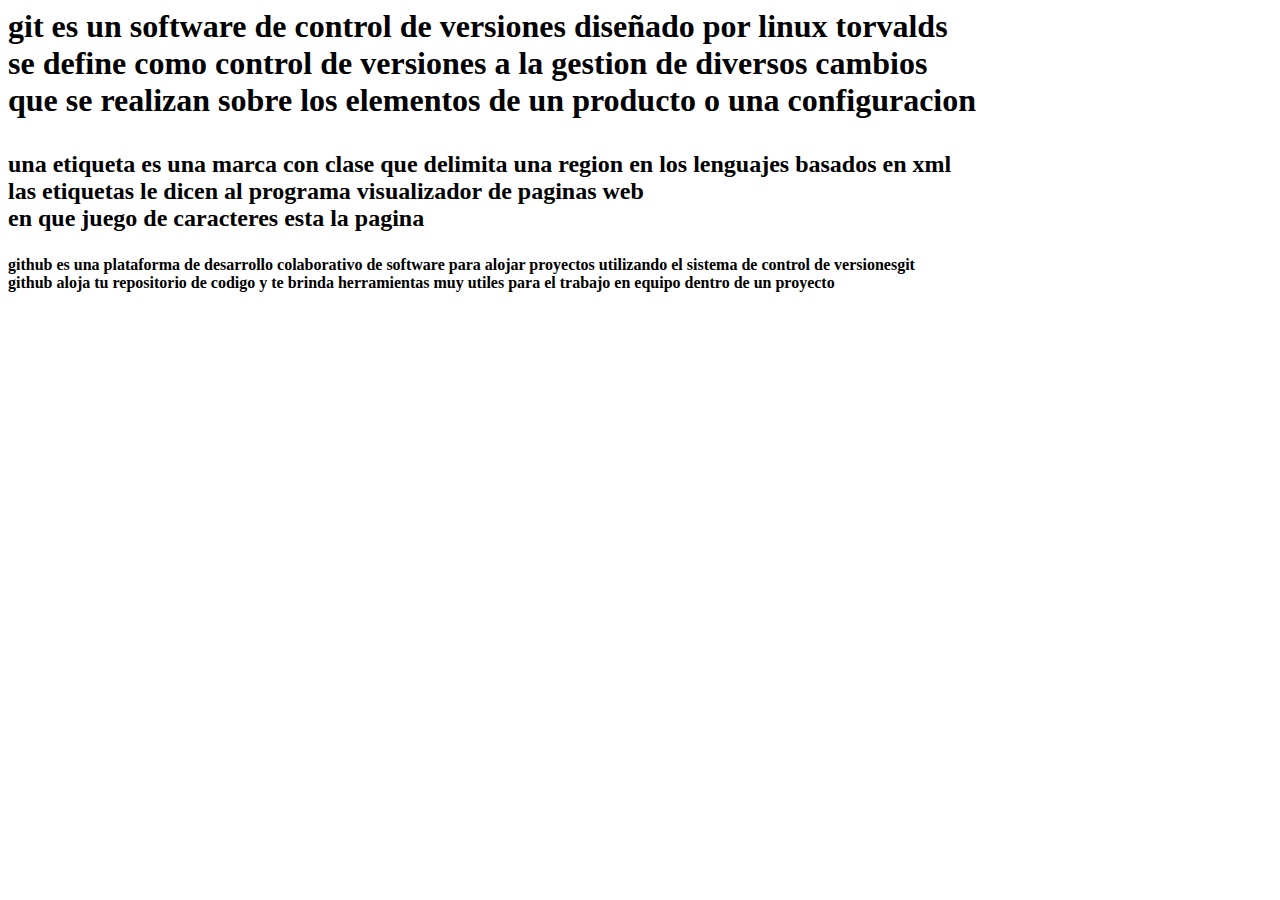
==== index.html @ f0ba0a0d "created of new file" ====
<html>
    <head>
        <title>
            tarea de web
        </title>
    </head>
    <body>
        <h1>
            <p>
                git es un software de control de versiones diseñado por linux torvalds<br>se define como control de versiones a la gestion de diversos cambios <br>que se realizan sobre los elementos de un producto o una configuracion
            </p>
        </h1>
        <h2>
            <p>
                una etiqueta es una marca con clase que delimita una region en los lenguajes basados en xml<br>las etiquetas le dicen al programa visualizador de paginas web<br>en que juego de caracteres esta la pagina
            </p>
        </h2>
        <h4>
            <p>
                github es una plataforma de desarrollo colaborativo de software para alojar proyectos utilizando el sistema de control de versionesgit<br>github aloja tu repositorio de codigo y te brinda herramientas muy utiles para el trabajo en equipo dentro de un proyecto<br>
            </p>
        </h4>
    </body>
</html>
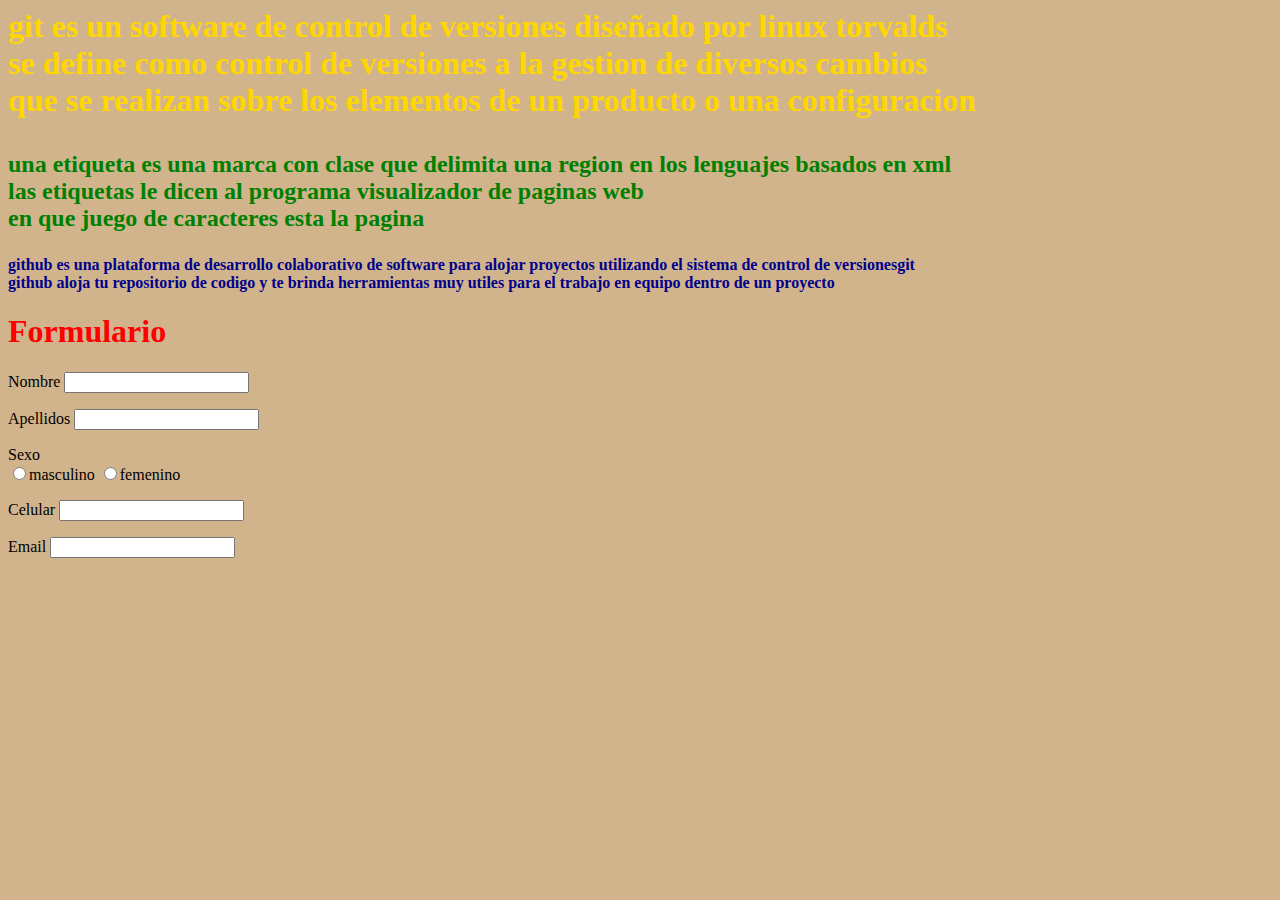
==== commit ee3f9059: "modificando html" ====
--- a/index.html
+++ b/index.html
@@ -4,21 +4,60 @@
             tarea de web
         </title>
     </head>
-    <body>
-        <h1>
+    <body bgcolor="tan">
+        <h1 style="color:gold" style="font-family: Arial, Helvetica, sans-serif;">
             <p>
                 git es un software de control de versiones diseñado por linux torvalds<br>se define como control de versiones a la gestion de diversos cambios <br>que se realizan sobre los elementos de un producto o una configuracion
             </p>
         </h1>
-        <h2>
+        <h2 style="color: green;" style="font-family: 'Times New Roman', Times, serif;">
             <p>
                 una etiqueta es una marca con clase que delimita una region en los lenguajes basados en xml<br>las etiquetas le dicen al programa visualizador de paginas web<br>en que juego de caracteres esta la pagina
             </p>
         </h2>
-        <h4>
+        <h4 style="color: darkblue;" style="font-family: 'Lucida Sans', 'Lucida Sans Regular', 'Lucida Grande', 'Lucida Sans Unicode', Geneva, Verdana, sans-serif;">
             <p>
                 github es una plataforma de desarrollo colaborativo de software para alojar proyectos utilizando el sistema de control de versionesgit<br>github aloja tu repositorio de codigo y te brinda herramientas muy utiles para el trabajo en equipo dentro de un proyecto<br>
             </p>
         </h4>
+        <div style="color: red;" >
+            <h1>
+                Formulario
+            </h1>
+        </div>
+        <form>
+            <p>
+                <label for="" >
+                    Nombre
+                </label>
+                <input type="text" name="" id="">
+            </p>
+            <p>
+                <label for="">
+                    Apellidos
+                </label>
+                <input type="text" name="" id="">
+            </p>
+            <p>
+                <label for="">
+                    Sexo
+                </label>
+                <br>
+                <input  type="radio" name="" id="">masculino
+                <input type="radio" name="" id="">femenino
+            </p>
+            <p>
+                <label for="">
+                    Celular
+                </label>
+                <input type="number" name="" id="">
+            </p>
+            <p>
+                <label>
+                    Email
+                </label>
+                <input type="email" name="" id="">
+            </p>
+        </form>
     </body>
 </html>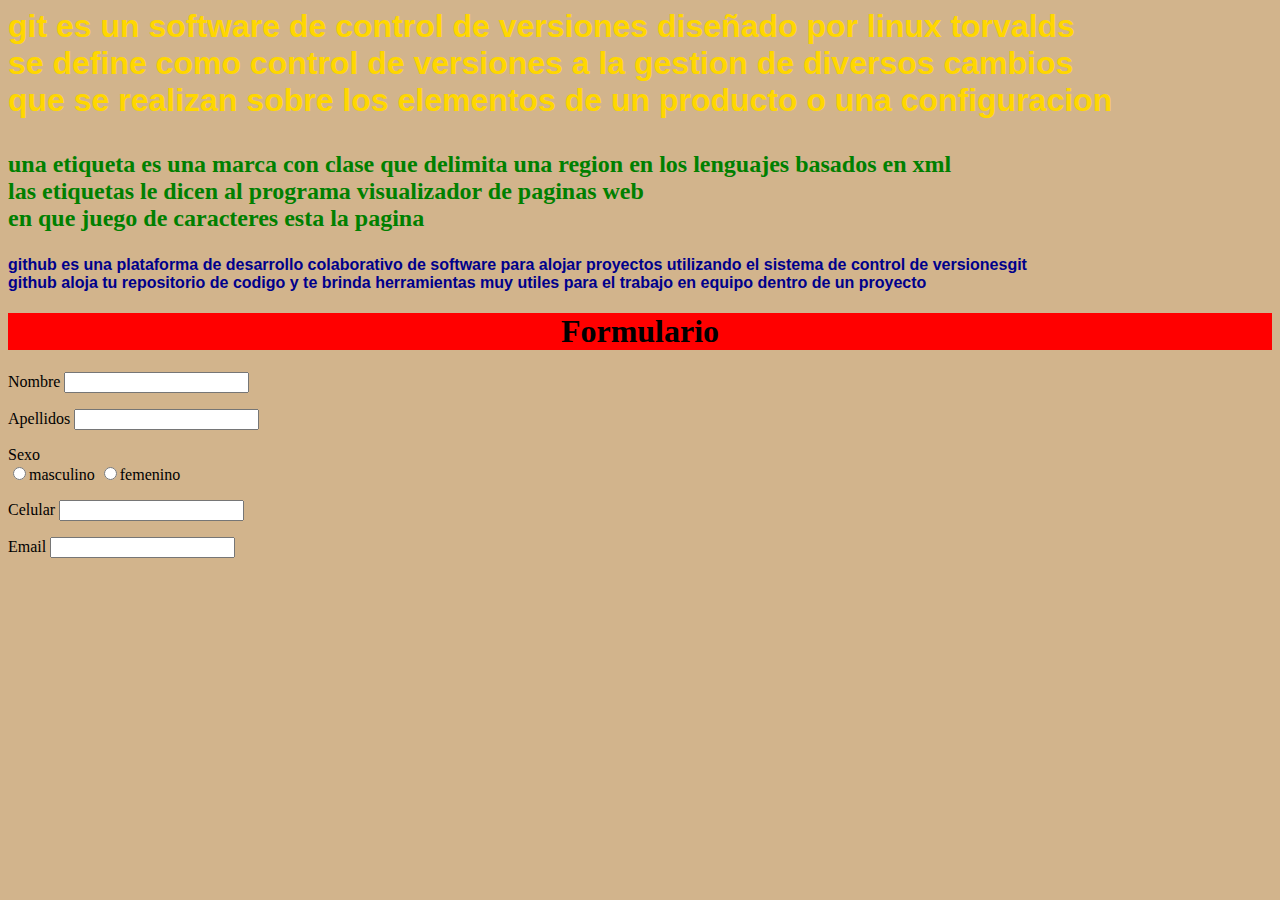
==== commit 04515ce4: "poniendo estilos aparte" ====
--- a/index.html
+++ b/index.html
@@ -3,25 +3,26 @@
         <title>
             tarea de web
         </title>
+        <linK rel="stylesheet" href="stilos/style.css">
     </head>
-    <body bgcolor="tan">
-        <h1 style="color:gold" style="font-family: Arial, Helvetica, sans-serif;">
+    <body >
+        <h1 class="primero">
             <p>
                 git es un software de control de versiones diseñado por linux torvalds<br>se define como control de versiones a la gestion de diversos cambios <br>que se realizan sobre los elementos de un producto o una configuracion
             </p>
         </h1>
-        <h2 style="color: green;" style="font-family: 'Times New Roman', Times, serif;">
+        <h2 class="segundo">
             <p>
                 una etiqueta es una marca con clase que delimita una region en los lenguajes basados en xml<br>las etiquetas le dicen al programa visualizador de paginas web<br>en que juego de caracteres esta la pagina
             </p>
         </h2>
-        <h4 style="color: darkblue;" style="font-family: 'Lucida Sans', 'Lucida Sans Regular', 'Lucida Grande', 'Lucida Sans Unicode', Geneva, Verdana, sans-serif;">
+        <h4 class="tercero">
             <p>
                 github es una plataforma de desarrollo colaborativo de software para alojar proyectos utilizando el sistema de control de versionesgit<br>github aloja tu repositorio de codigo y te brinda herramientas muy utiles para el trabajo en equipo dentro de un proyecto<br>
             </p>
         </h4>
-        <div style="color: red;" >
-            <h1>
+        <div class="cuarto" >
+            <h1 class="titulo">
                 Formulario
             </h1>
         </div>
--- a/stilos/style.css
+++ b/stilos/style.css
@@ -0,0 +1,22 @@
+body {
+    background-color: tan;
+}
+.primero {
+    color: gold;
+    font-family: Arial, Helvetica, sans-serif;
+}
+.segundo {
+    color: green;
+    font-family: 'Times New Roman', Times, serif;
+}
+.tercero {
+    color: darkblue;
+    font-family: 'Trebuchet MS', 'Lucida Sans Unicode', 'Lucida Grande', 'Lucida Sans', Arial, sans-serif;
+}
+.cuarto {
+    background-color: red;
+}
+.titulo {
+    color: black;
+    text-align: center;
+}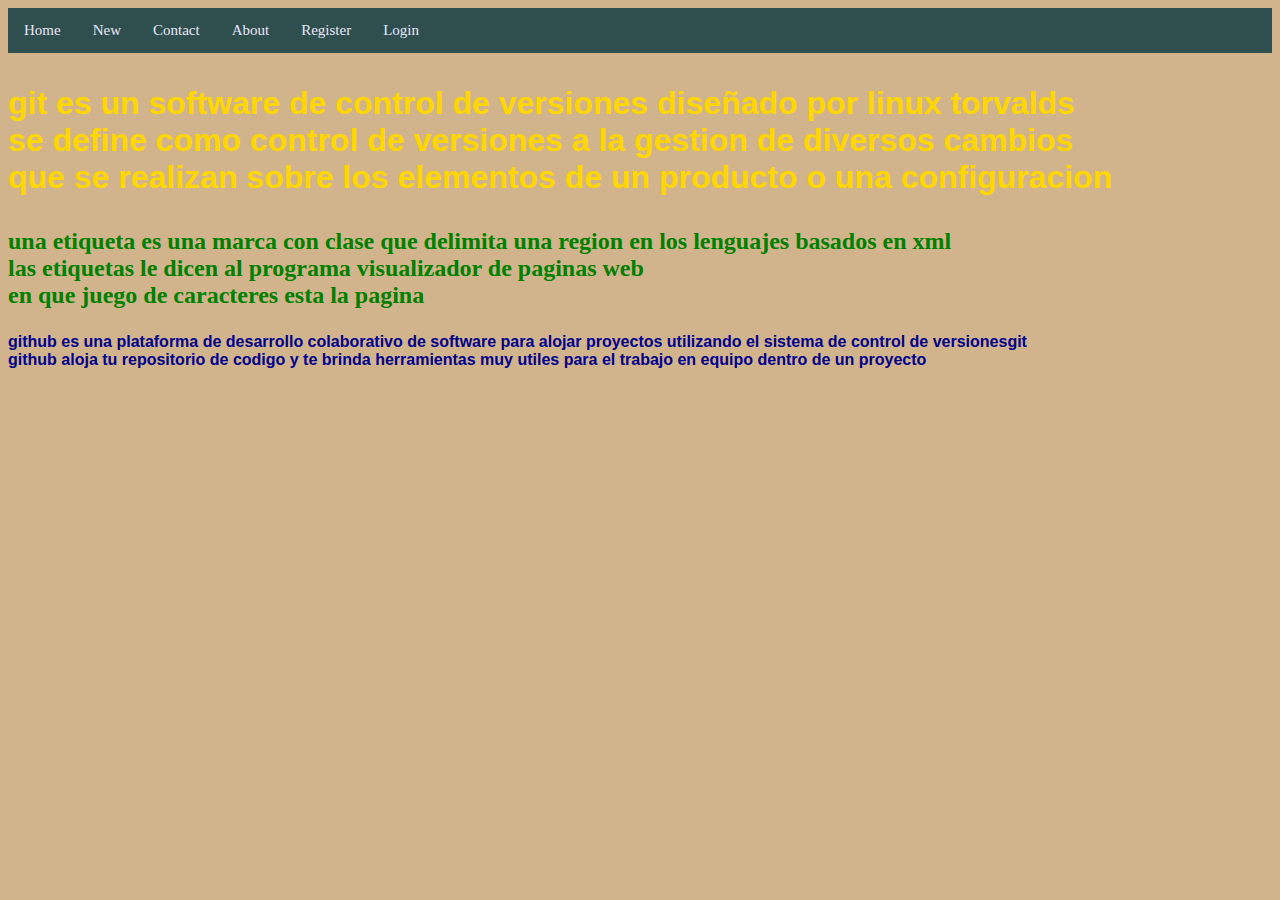
==== commit 4778a7f2: "header" ====
--- a/index.html
+++ b/index.html
@@ -3,9 +3,22 @@
         <title>
             tarea de web
         </title>
+        <meta charset="UTF-8">
         <linK rel="stylesheet" href="stilos/style.css">
     </head>
     <body >
+        <div class="top">
+            <div class="left">
+                <a href=" #">Home</a>
+                <a href=" #">New</a>
+                <a href=" #">Contact</a>
+                <a href=" #">About</a>
+            </div>
+            <div class="right">
+                <a href="form.html">Register</a>
+                <a href=" #">Login</a>
+            </div>
+        </div>
         <h1 class="primero">
             <p>
                 git es un software de control de versiones diseñado por linux torvalds<br>se define como control de versiones a la gestion de diversos cambios <br>que se realizan sobre los elementos de un producto o una configuracion
@@ -21,44 +34,5 @@
                 github es una plataforma de desarrollo colaborativo de software para alojar proyectos utilizando el sistema de control de versionesgit<br>github aloja tu repositorio de codigo y te brinda herramientas muy utiles para el trabajo en equipo dentro de un proyecto<br>
             </p>
         </h4>
-        <div class="cuarto" >
-            <h1 class="titulo">
-                Formulario
-            </h1>
-        </div>
-        <form>
-            <p>
-                <label for="" >
-                    Nombre
-                </label>
-                <input type="text" name="" id="">
-            </p>
-            <p>
-                <label for="">
-                    Apellidos
-                </label>
-                <input type="text" name="" id="">
-            </p>
-            <p>
-                <label for="">
-                    Sexo
-                </label>
-                <br>
-                <input  type="radio" name="" id="">masculino
-                <input type="radio" name="" id="">femenino
-            </p>
-            <p>
-                <label for="">
-                    Celular
-                </label>
-                <input type="number" name="" id="">
-            </p>
-            <p>
-                <label>
-                    Email
-                </label>
-                <input type="email" name="" id="">
-            </p>
-        </form>
     </body>
 </html>--- a/stilos/style.css
+++ b/stilos/style.css
@@ -1,5 +1,30 @@
 body {
     background-color: tan;
+}
+.top{
+    overflow:  hidden;
+    background-color: darkslategray;
+}
+.top a{
+    float: left;
+    display: block;
+    color: lavender;
+    padding: 14px 16px;
+    text-decoration: none;
+    font-size: 15px;
+}
+.left{
+    text-align: initial;
+}
+.right{
+    text-align: end;
+}
+.top a:hover{
+    background-color: rgb(197, 34, 34);
+    color: white;
+}
+.top a.active{
+    background-color: yellowgreen;
 }
 .primero {
     color: gold;
@@ -19,4 +44,4 @@
 .titulo {
     color: black;
     text-align: center;
-}+}
